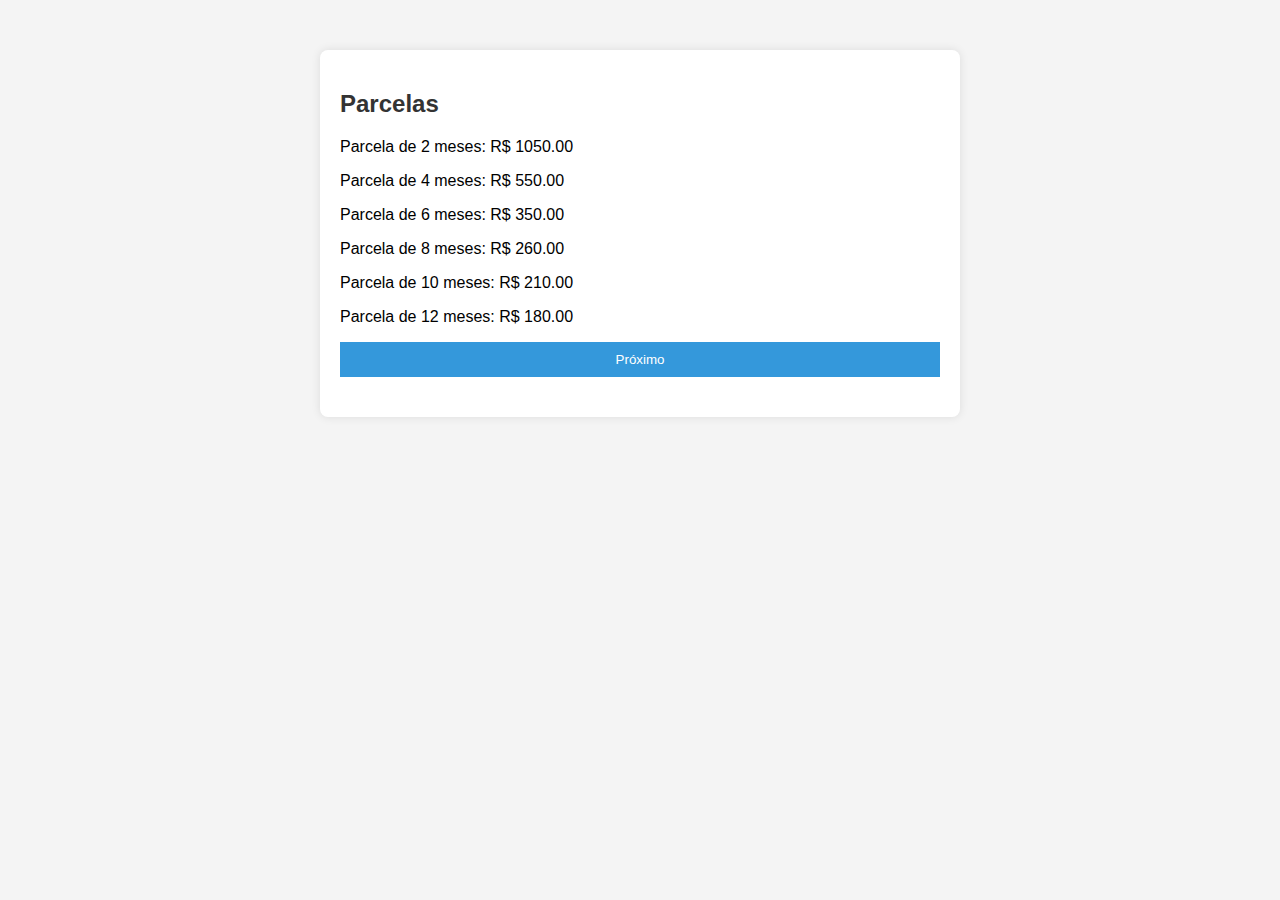
==== installments.html @ b4e32e1c "Commit inicial" ====
<!DOCTYPE html>
<html lang="en">
<head>
    <meta charset="UTF-8">
    <meta name="viewport" content="width=device-width, initial-scale=1.0">
    <link rel="stylesheet" href="app/css/style_simulation.css">
    <title>Parcelas</title>
</head>
<body>
    <div class="content">
        <h2>Parcelas</h2>
        <div id="installmentsList"></div>
        <button onclick="redirectToUpload()">Próximo</button>
    </div>

    <script src="app/js/installments.js"></script>
</body>
</html>
---- app/css/style_simulation.css ----
body {
    font-family: Arial, sans-serif;
    background-color: #f4f4f4;
    margin: 0;
    padding: 0;
}

.content {
    max-width: 600px;
    margin: 50px auto;
    background-color: #fff;
    padding: 20px;
    border-radius: 8px;
    box-shadow: 0 0 10px rgba(0, 0, 0, 0.1);
}

h2 {
    color: #333;
}

label {
    display: block;
    margin-bottom: 10px;
}

input, button {
    padding: 10px;
    margin-bottom: 20px;
    width: 100%;
    box-sizing: border-box;
}

button {
    background-color: #3498db;
    color: #fff;
    border: none;
    cursor: pointer;
}

button:hover {
    background-color: #2980b9;
}

/* Adicione qualquer estilo adicional conforme necessário */
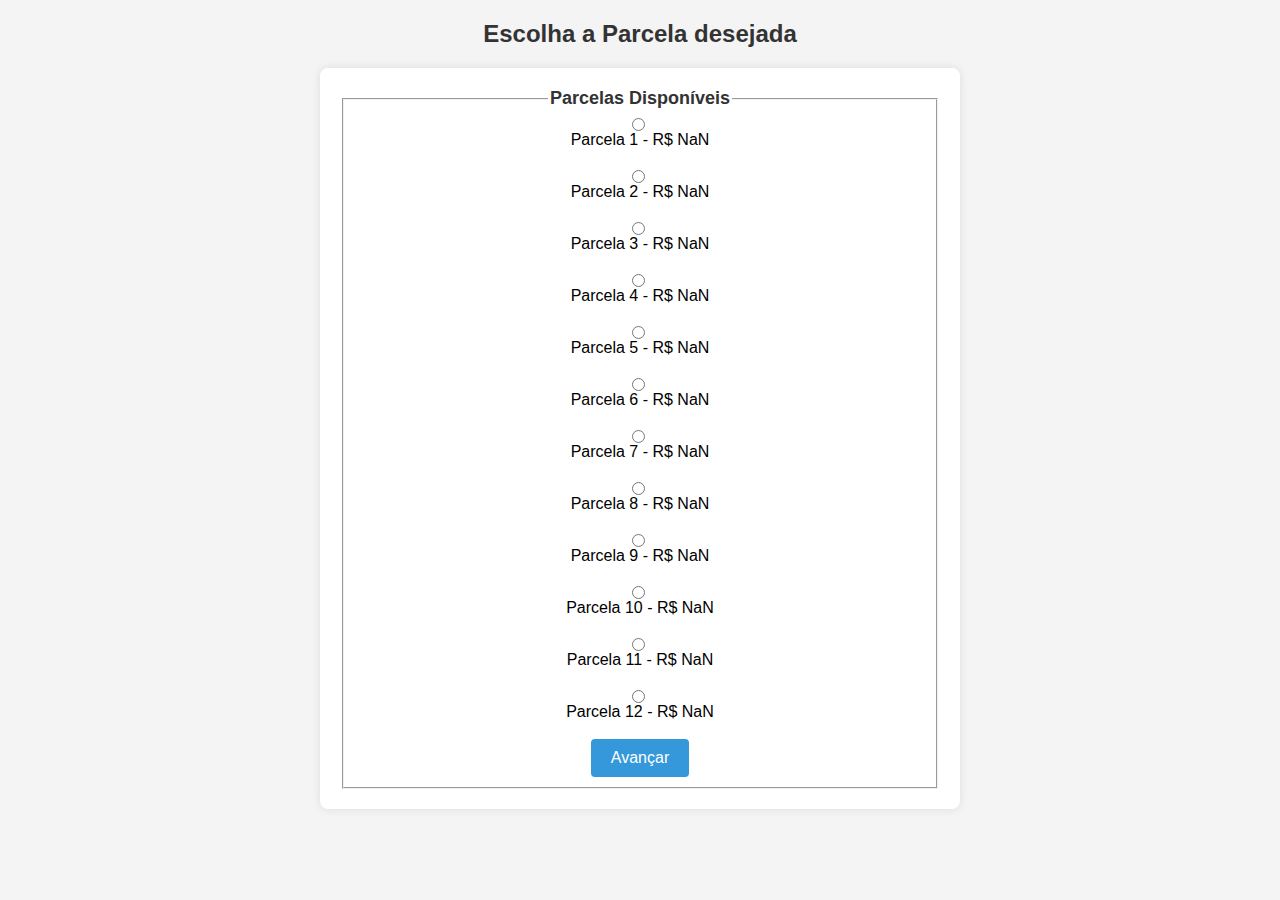
==== commit 814f3efb: "Atualizacao semi final" ====
--- a/installments.html
+++ b/installments.html
@@ -3,16 +3,78 @@
 <head>
     <meta charset="UTF-8">
     <meta name="viewport" content="width=device-width, initial-scale=1.0">
-    <link rel="stylesheet" href="app/css/style_simulation.css">
-    <title>Parcelas</title>
+    <title>Simulação de Empréstimo - Parcelas</title>
+    <link rel="stylesheet" href="app/css/style_installments.css">
 </head>
 <body>
-    <div class="content">
-        <h2>Parcelas</h2>
-        <div id="installmentsList"></div>
-        <button onclick="redirectToUpload()">Próximo</button>
-    </div>
 
-    <script src="app/js/installments.js"></script>
+<h2>Escolha a Parcela desejada</h2>
+
+<!-- Exibir parcelas de 1 a 12x com taxa de 3% de juros -->
+<div id="installments-container">
+    <form id="installments-form">
+        <fieldset>
+            <legend>Parcelas Disponíveis</legend>
+
+            <!-- Adicionar radio buttons para cada parcela -->
+            <div id="installments-options">
+                <!-- O conteúdo será preenchido dinamicamente com JavaScript -->
+            </div>
+
+            <button type="button" onclick="avancarParaDocumentos()">Avançar</button>
+        </fieldset>
+    </form>
+</div>
+
+<script>
+    const valorEmprestimo = new URLSearchParams(window.location.search).get('valor');
+
+    // Função para calcular o valor da parcela com juros de 3%
+    function calcularValorParcela(parcela) {
+        const taxaJuros = 0.03; // 3%
+        const valorComJuros = parseFloat(valorEmprestimo) * (1 + taxaJuros);
+        return (valorComJuros / parcela).toFixed(2);
+    }
+
+    // Função para preencher dinamicamente as opções de parcelas
+    function preencherOpcoesParcelas() {
+        const installmentsOptions = document.getElementById('installments-options');
+
+        for (let i = 1; i <= 12; i++) {
+            const valorParcela = calcularValorParcela(i);
+            const label = `Parcela ${i} - R$ ${valorParcela}`;
+
+            const radioBtn = document.createElement('input');
+            radioBtn.type = 'radio';
+            radioBtn.name = 'parcela';
+            radioBtn.value = i;
+            radioBtn.id = `parcela-${i}`;
+            
+            const labelElement = document.createElement('label');
+            labelElement.htmlFor = `parcela-${i}`;
+            labelElement.textContent = label;
+
+            installmentsOptions.appendChild(radioBtn);
+            installmentsOptions.appendChild(labelElement);
+            installmentsOptions.appendChild(document.createElement('br'));
+        }
+    }
+
+    // Função para avançar para a próxima tela
+    function avancarParaDocumentos() {
+        const selectedInstallment = document.querySelector('input[name="parcela"]:checked');
+
+        if (selectedInstallment) {
+            const selectedInstallmentValue = selectedInstallment.value;
+            window.location.href = `upload.html?valor=${valorEmprestimo}&parcela=${selectedInstallmentValue}`;
+        } else {
+            alert('Selecione uma parcela antes de avançar.');
+        }
+    }
+
+    // Chamar a função ao carregar a página
+    preencherOpcoesParcelas();
+</script>
+
 </body>
 </html>
--- a/app/css/style_installments.css
+++ b/app/css/style_installments.css
@@ -0,0 +1,65 @@
+body {
+    font-family: Arial, sans-serif;
+    background-color: #f4f4f4;
+    margin: 0;
+    padding: 0;
+}
+
+h2 {
+    text-align: center;
+    color: #333;
+    margin-top: 20px;
+}
+
+#installments-container {
+    max-width: 600px;
+    margin: 20px auto;
+    padding: 20px;
+    background-color: #fff;
+    border-radius: 8px;
+    box-shadow: 0 0 10px rgba(0, 0, 0, 0.1);
+}
+
+#installments-form {
+    text-align: center;
+}
+
+legend {
+    font-size: 18px;
+    font-weight: bold;
+    color: #333;
+}
+
+#installments-options {
+    display: flex;
+    flex-direction: column;
+    align-items: center;
+}
+
+input[type="radio"] {
+    margin-right: 8px;
+}
+
+button {
+    background-color: #3498db;
+    color: #fff;
+    padding: 10px 20px;
+    border: none;
+    border-radius: 4px;
+    font-size: 16px;
+    cursor: pointer;
+}
+
+button:hover {
+    background-color: #2980b9;
+}
+
+@media screen and (max-width: 600px) {
+    #installments-container {
+        padding: 10px;
+    }
+
+    button {
+        width: 100%;
+    }
+}
